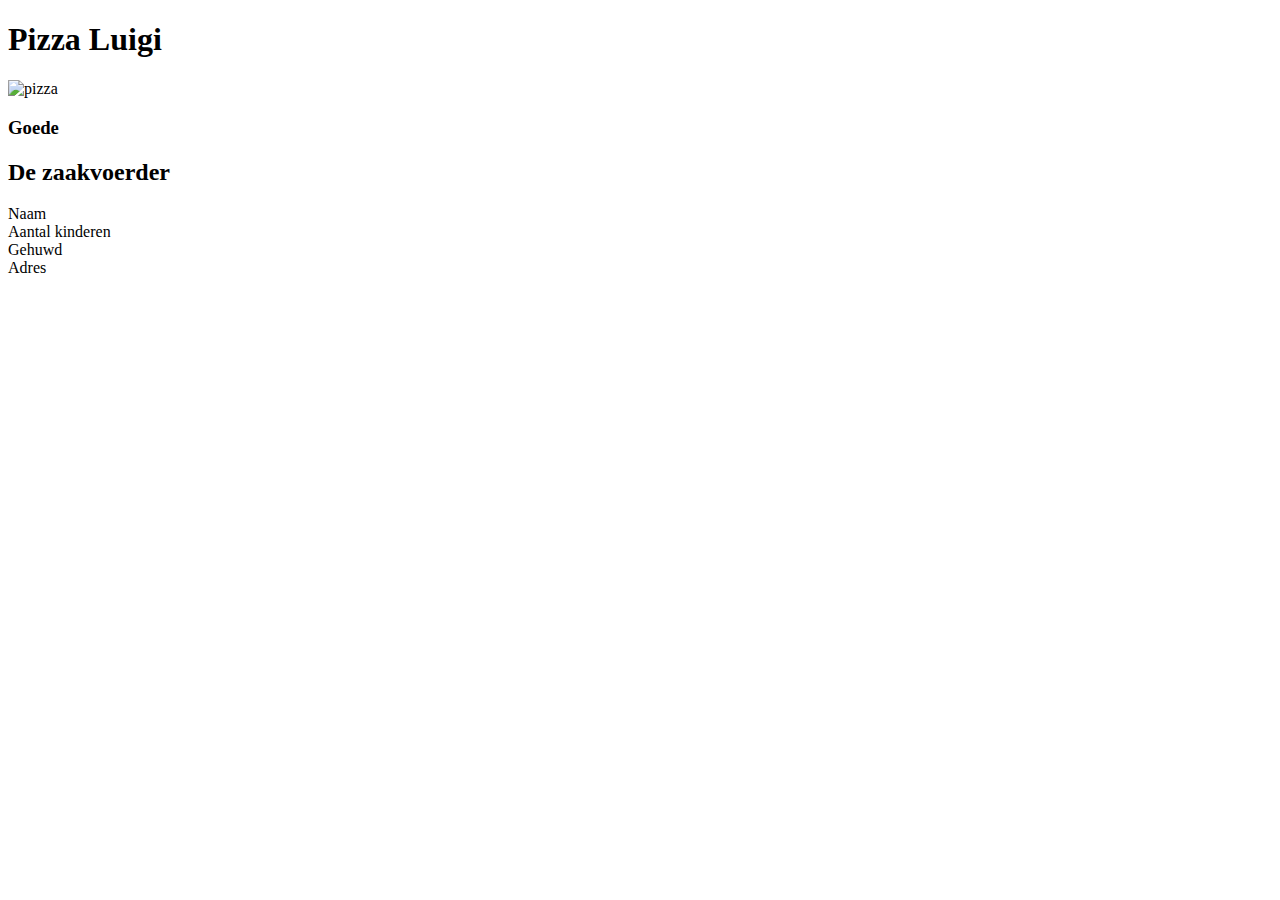
==== src/main/resources/templates/index.html @ f0f0c177 "Pizza luigi webpage" ====
<!DOCTYPE html>
<html lang="nl" xmlns:th="http://www.thymeleaf.org">
<head>
    <meta charset="UTF-8">
    <title>Pizza Luigi</title>
    <link rel="icon" href="images/luigi.ico" type="image/x-icon">
    <link rel="stylesheet" href="css/luigi.css">
</head>
<body>
<h1>Pizza Luigi</h1>
<img src="images/luigi.jpg" alt="pizza" class="fullwidth">
<h3>Goede <span th:text="${moment}"></span></h3>
<h2>De zaakvoerder</h2>
<dl th:object="${zaakvoerder}">
    <dt>Naam</dt>
    <dd th:text="*{naam}"></dd>
    <dt>Aantal kinderen</dt>
    <dd th:text="*{aantalKinderen}"></dd>
    <dt>Gehuwd</dt>
    <dd th:text="*{gehuwd} ? 'Ja' : 'Nee'"></dd>
    <dt>Adres</dt>
    <dd th:object="${zaakvoerder.adres}"
        th:text="|*{straat} *{huisNr} *{postcode} *{gemeente}|"></dd>
</dl>
</body>
</html>
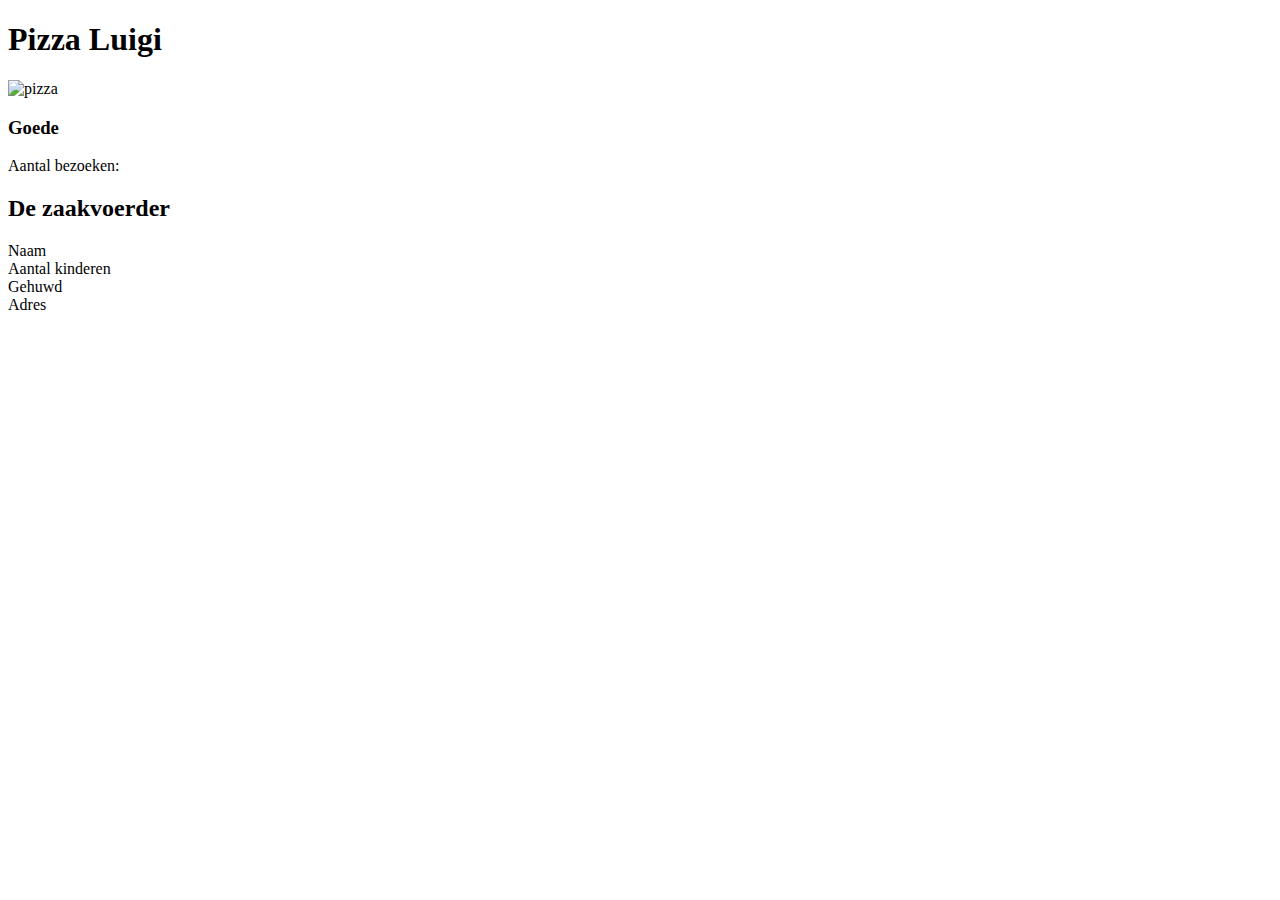
==== commit 3dc00a50: "Pizza luigi webpage" ====
--- a/src/main/resources/templates/index.html
+++ b/src/main/resources/templates/index.html
@@ -1,15 +1,14 @@
 <!DOCTYPE html>
 <html lang="nl" xmlns:th="http://www.thymeleaf.org">
-<head>
-    <meta charset="UTF-8">
-    <title>Pizza Luigi</title>
-    <link rel="icon" href="images/luigi.ico" type="image/x-icon">
-    <link rel="stylesheet" href="css/luigi.css">
-</head>
+<head th:replace="fragments::head(title='Pizza Luigi')"></head>
 <body>
+<nav th:replace="fragments::menu"></nav>
 <h1>Pizza Luigi</h1>
-<img src="images/luigi.jpg" alt="pizza" class="fullwidth">
-<h3>Goede <span th:text="${moment}"></span></h3>
+<img th:src="@{/images/luigi.jpg}" alt="pizza" class="fullwidth">
+<h3>Goede
+    <th:block th:text="${moment}"></th:block>
+</h3>
+<p>Aantal bezoeken: <th:block th:text="${aantalBezoeken}"></th:block></p>
 <h2>De zaakvoerder</h2>
 <dl th:object="${zaakvoerder}">
     <dt>Naam</dt>
@@ -23,4 +22,4 @@
         th:text="|*{straat} *{huisNr} *{postcode} *{gemeente}|"></dd>
 </dl>
 </body>
-</html>+</html>
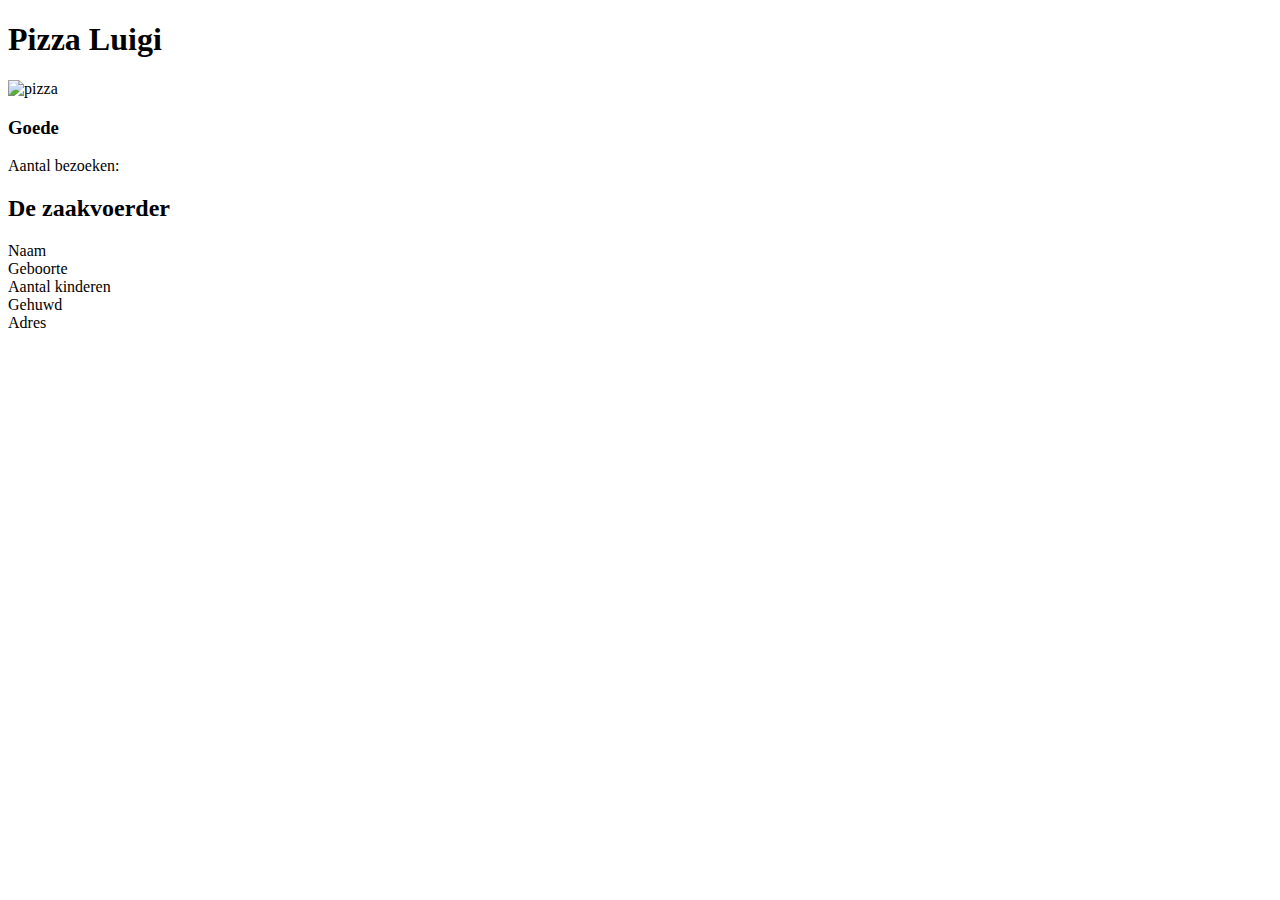
==== commit 1794ab67: "Pizza luigi webpage" ====
--- a/src/main/resources/templates/index.html
+++ b/src/main/resources/templates/index.html
@@ -13,6 +13,8 @@
 <dl th:object="${zaakvoerder}">
     <dt>Naam</dt>
     <dd th:text="*{naam}"></dd>
+    <dt>Geboorte</dt>
+    <dd th:text="*{{geboorte}}"></dd>
     <dt>Aantal kinderen</dt>
     <dd th:text="*{aantalKinderen}"></dd>
     <dt>Gehuwd</dt>
@@ -21,5 +23,6 @@
     <dd th:object="${zaakvoerder.adres}"
         th:text="|*{straat} *{huisNr} *{postcode} *{gemeente}|"></dd>
 </dl>
+<p th:text="${identificatie.emailAdres}"></p>
 </body>
 </html>
